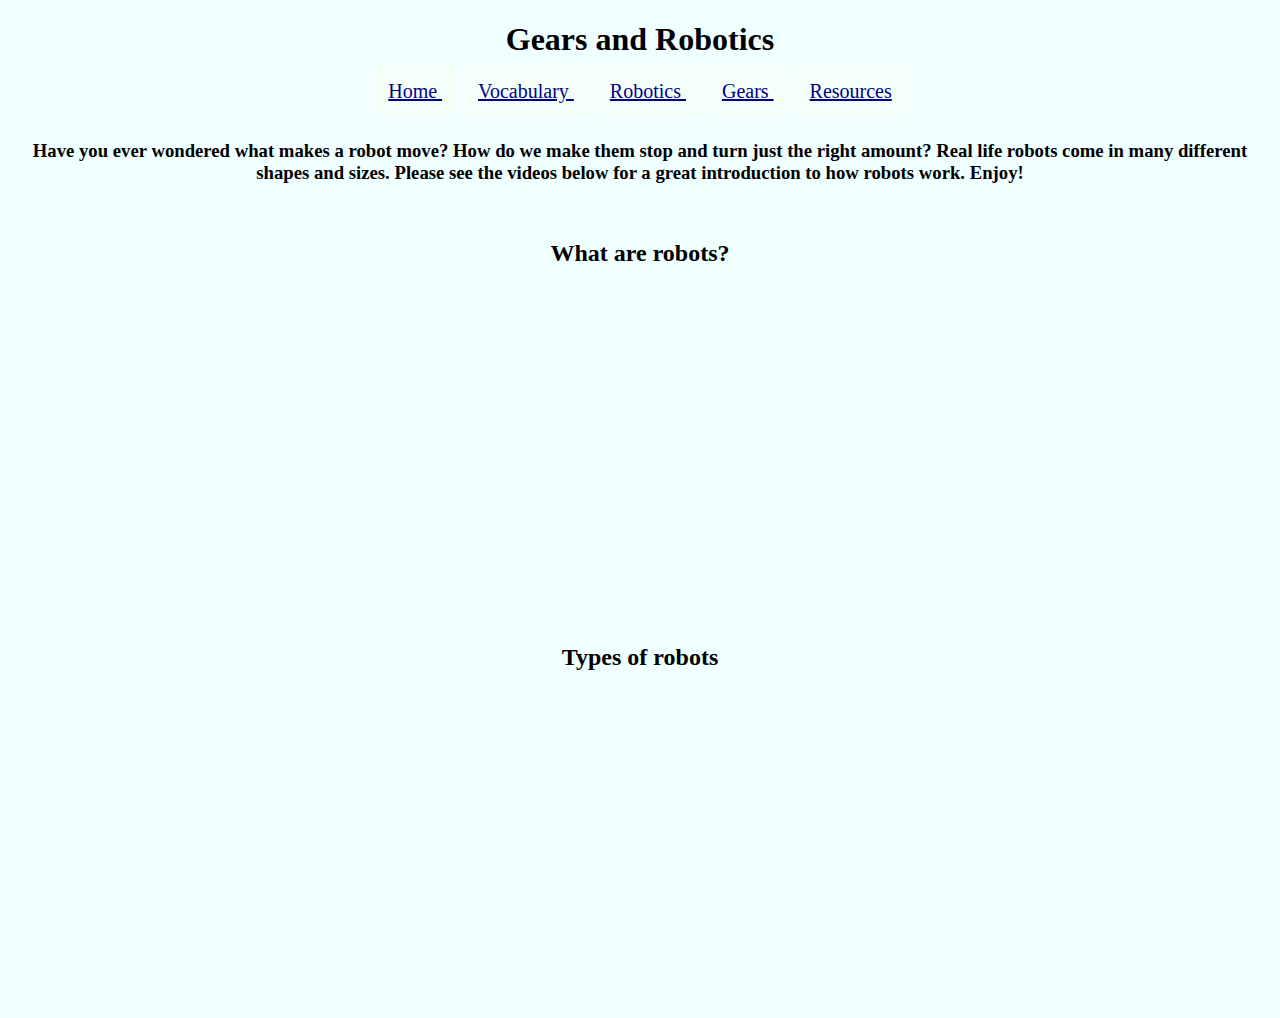
==== lab3/index.html @ c8f6232b "Add files via upload" ====
<!doctype html>
<html>
<head>
<meta charset="utf-8">
<title>Gears and Robots</title>
<link href="css/lab3.css" rel="stylesheet" type="text/css">
</head>

<body>
	<h1> Gears and Robotics </h1>
	
	<a href="index.html"> Home </a>
	<a href="page2.html"> Vocabulary </a>
	<a href="page3.html"> Robotics </a>
	<a href="page4.html"> Gears </a>
	<a href="page5.html"> Resources </a>

		<br><br>
	<h3> Have you ever wondered what makes a robot move? How do we make them stop and turn just the right amount? Real life robots come in many different shapes and sizes. Please see the videos below for a great introduction to how robots work.  Enjoy!</h3>
	<br>
	
	<h2> What are robots?</h2>
	<!-- iFrame code will be added below -->
	<iframe width="560" height="315" src="https://www.youtube.com/embed/8wHJjLMnikU?si=kOk09Par1_4-hoJa" title="YouTube video player" frameborder="0" allow="accelerometer; autoplay; clipboard-write; encrypted-media; gyroscope; picture-in-picture; web-share" allowfullscreen></iframe>
	<br><br>
	
	<h2>Types of robots</h2>
	<iframe width="560" height="315" src="https://www.youtube.com/embed/mm8YD99OHuA?si=e8VRA28HE6tTCTgO" title="YouTube video player" frameborder="0" allow="accelerometer; autoplay; clipboard-write; encrypted-media; gyroscope; picture-in-picture; web-share" allowfullscreen></iframe>
	
	
</body>
</html>
---- lab3/css/lab3.css ----
@charset "utf-8";
/* CSS Document */

body{
	text-align: center;
	background-color: azure;	
}

a {
	padding: 15px;
	margin: 3px;
	font-size: 125%;
	background-color:  mintcream; 
	color:  darkblue; 
}

a:hover {
	font-size:200%;
	background-color: lightgray; 
	color: green; 
}
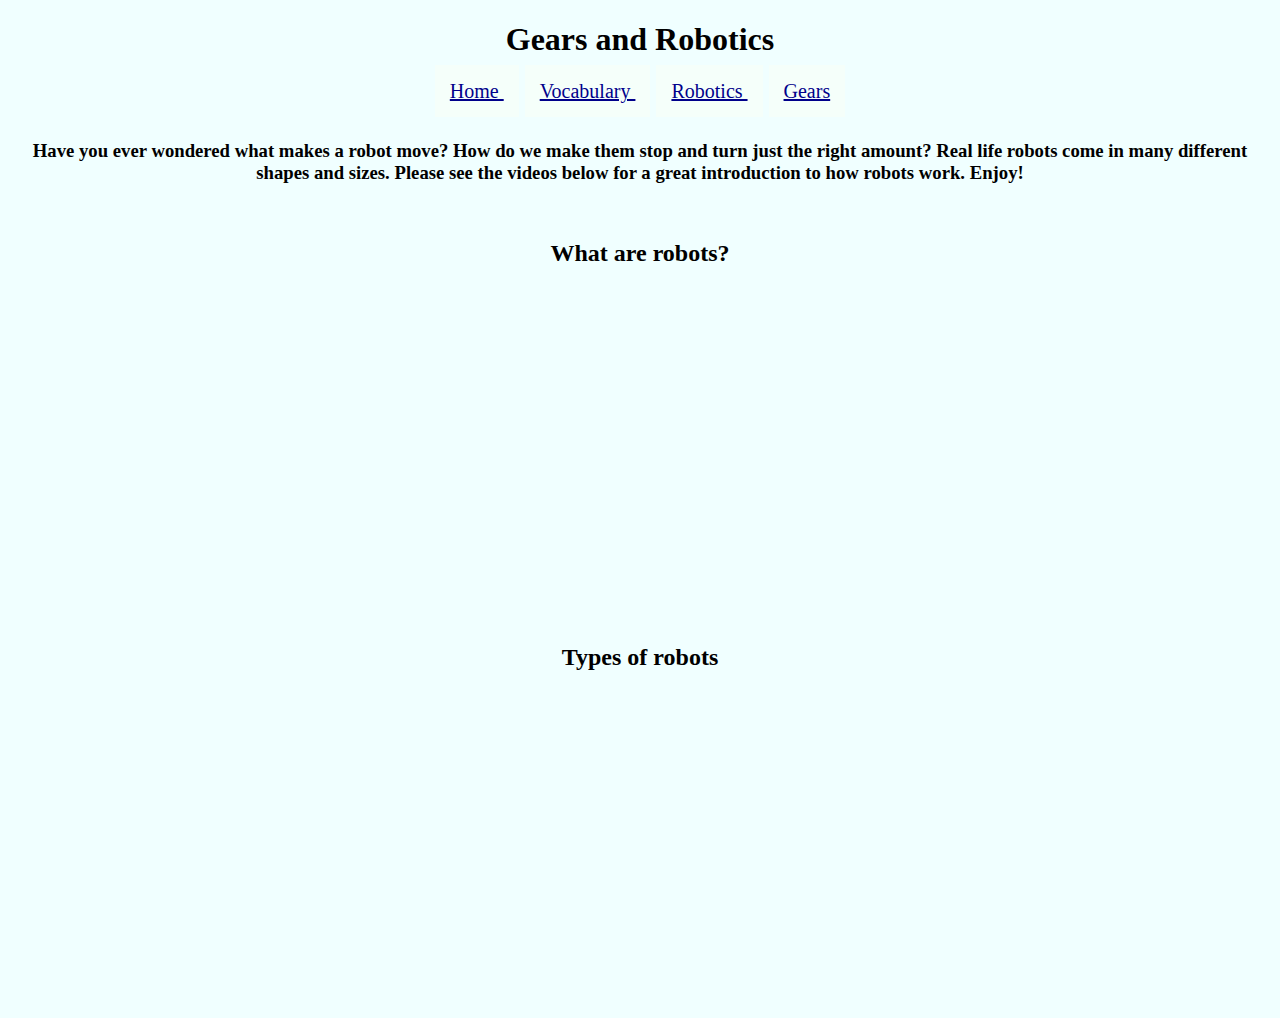
==== commit e37575fa: "Update index.html" ====
--- a/lab3/index.html
+++ b/lab3/index.html
@@ -13,7 +13,6 @@
 	<a href="page2.html"> Vocabulary </a>
 	<a href="page3.html"> Robotics </a>
 	<a href="page4.html"> Gears </a>
-	<a href="page5.html"> Resources </a>
 
 		<br><br>
 	<h3> Have you ever wondered what makes a robot move? How do we make them stop and turn just the right amount? Real life robots come in many different shapes and sizes. Please see the videos below for a great introduction to how robots work.  Enjoy!</h3>
